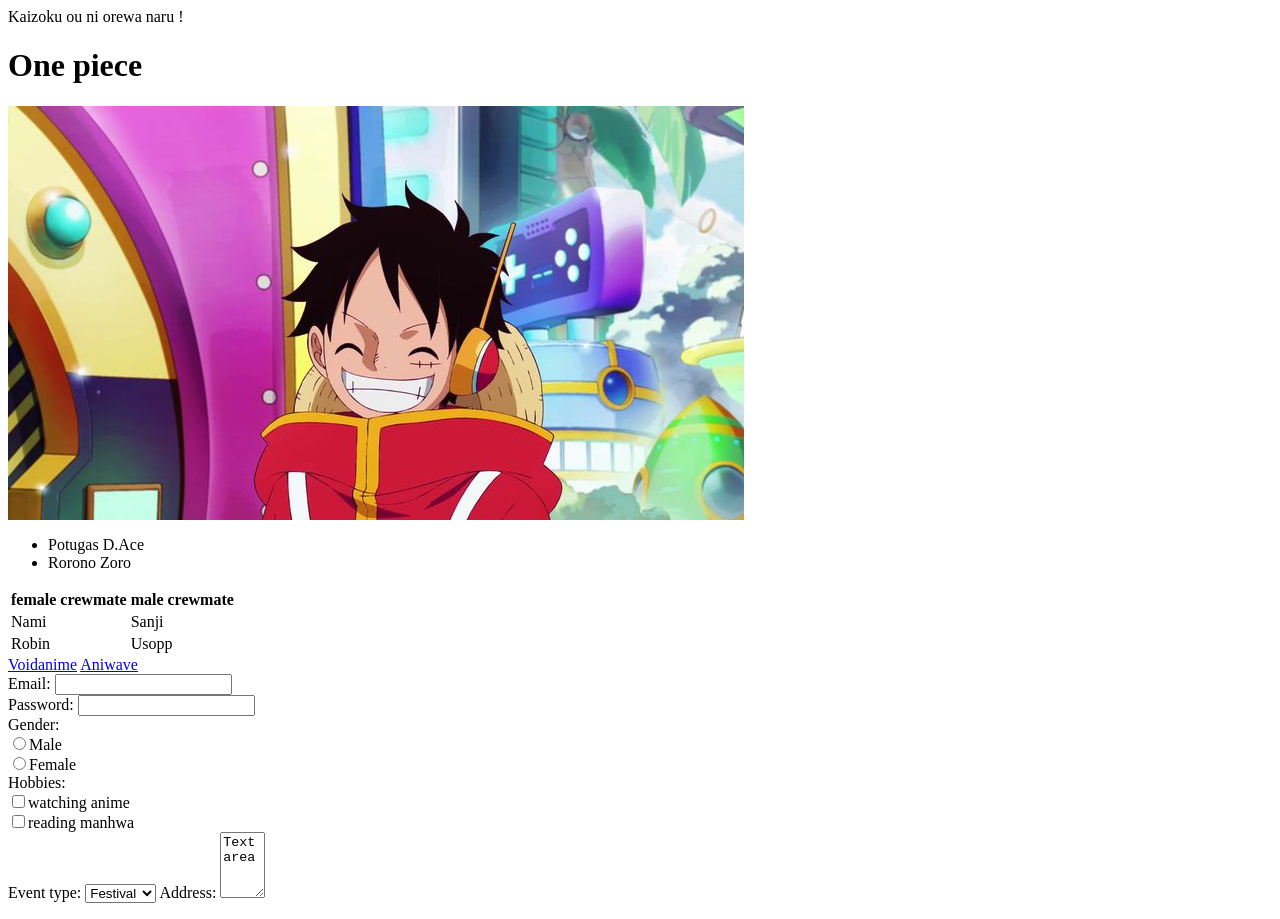
==== index.html @ b855217c "First commit" ====
<DOCTYPE html>
    <html>
        <head>
            <body>
                <title>my website</title>
                <p>Kaizoku ou ni orewa naru !</p>
                <h1>One piece</h1>
                <img src="image.png.jpg">
                <ul>
                    <li>Potugas D.Ace</li>
                    <li>Rorono Zoro</li>
                </ul>
                <table>
                    <tr>
                        <th>female crewmate</th>
                        <th>male crewmate</th>
                    </tr>
                    <tr>
                        <td>Nami</td>
                        <td>Sanji</td>
                    </tr>
                    <tr>
                        <td>Robin</td>
                        <td>Usopp</td>
                    </tr>
                </table>
                <header></header>
                <footer></footer>
                <nav>
                    <a href="https://voidanime.tech">Voidanime</a>
                    <a href="https://aniwaves.ru/">Aniwave</a>
                </nav>
                <form>
                    <label>Email:</label>
                    <input type="email"><br>
                    <label>Password:</label>
                    <input type="password"><br>
                    <label>Gender:</label><br>
                    <input type="radio" name="gender">Male<br>
                    <input type="radio" name="gender">Female<br>
                    <label>Hobbies:</label><br>
                    <input type="checkbox" name="hobbies">watching anime<br>
                    <input type="checkbox" name="hobbies">reading manhwa<br>
                    <label>Event type:</label>
                    <select>
                        <option>Festival</option>
                        <option>Birthday</option>
                        <option>other</option>
                    </select>
                    <label>Address:</label>
                    <textarea rows="4" cols="3">Textarea</textarea>
                </form>
            </body>
        </head>
    </html>
</DOCTYPE>
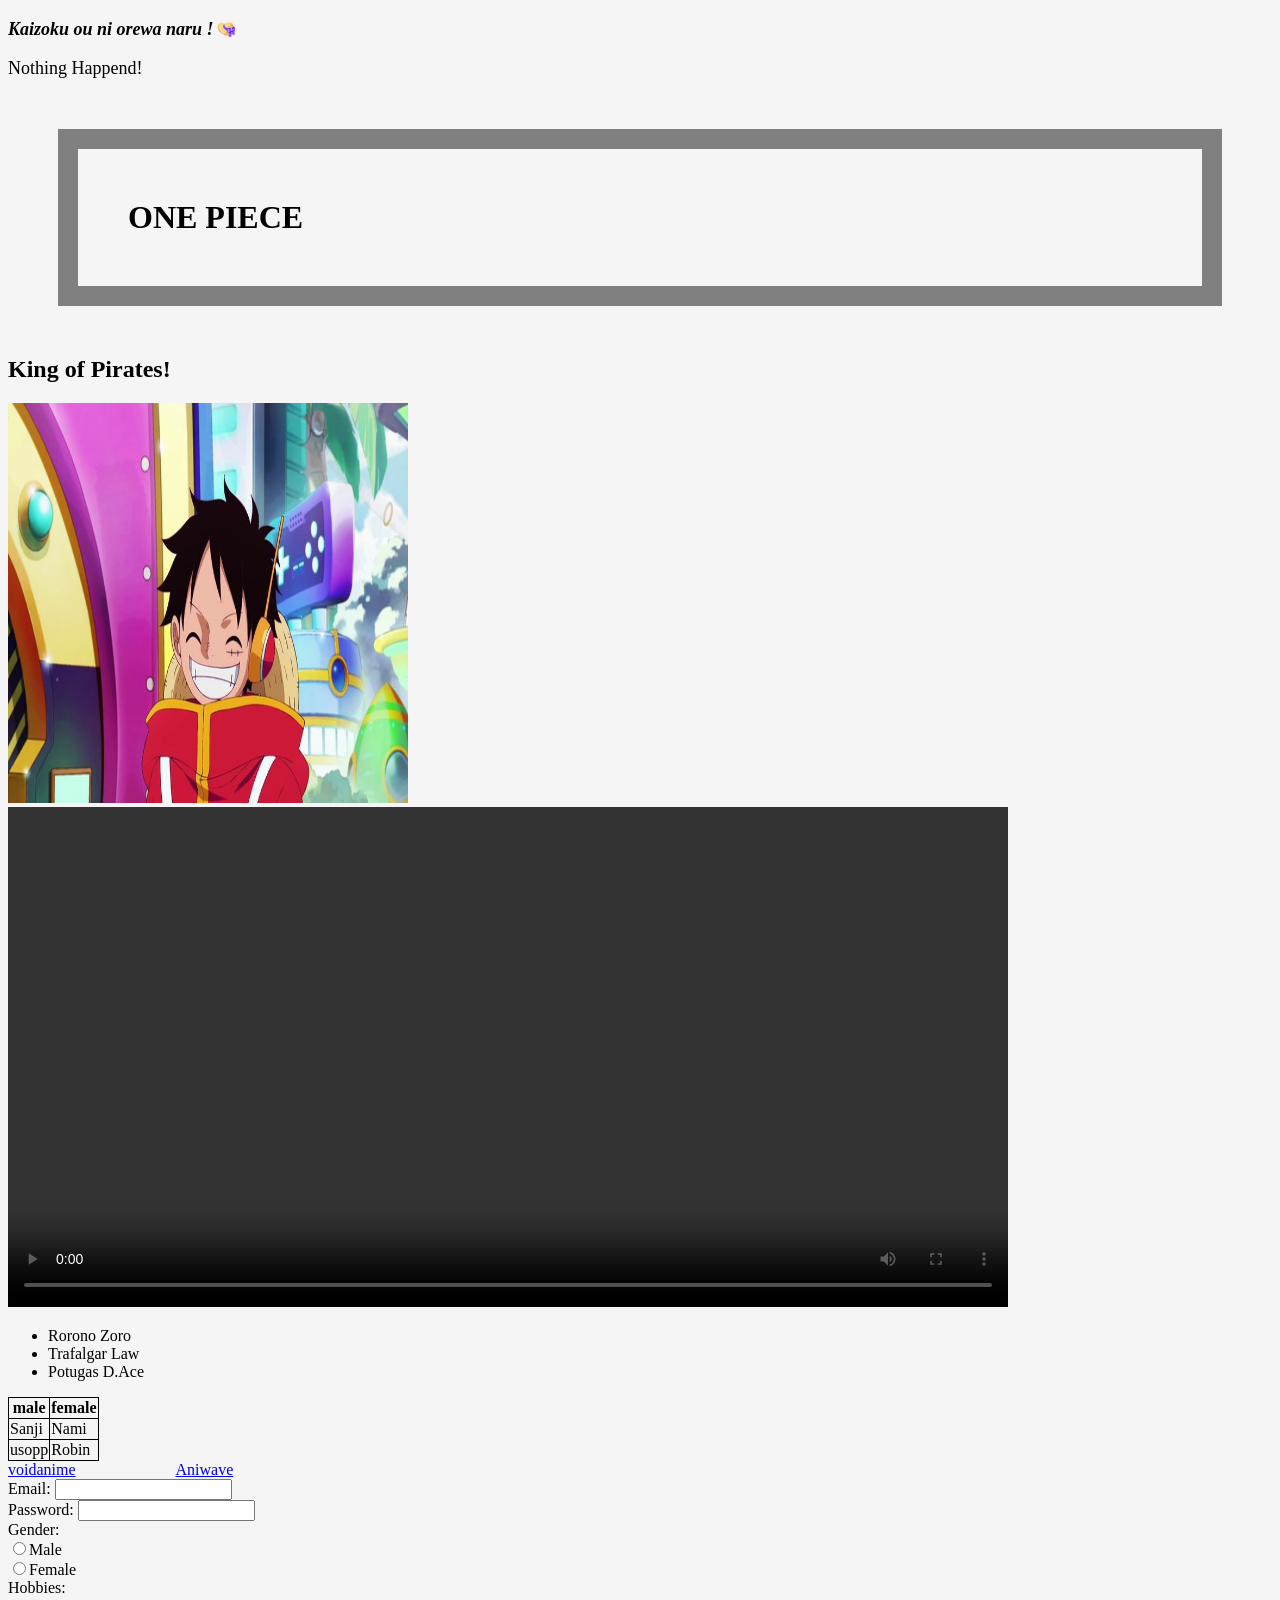
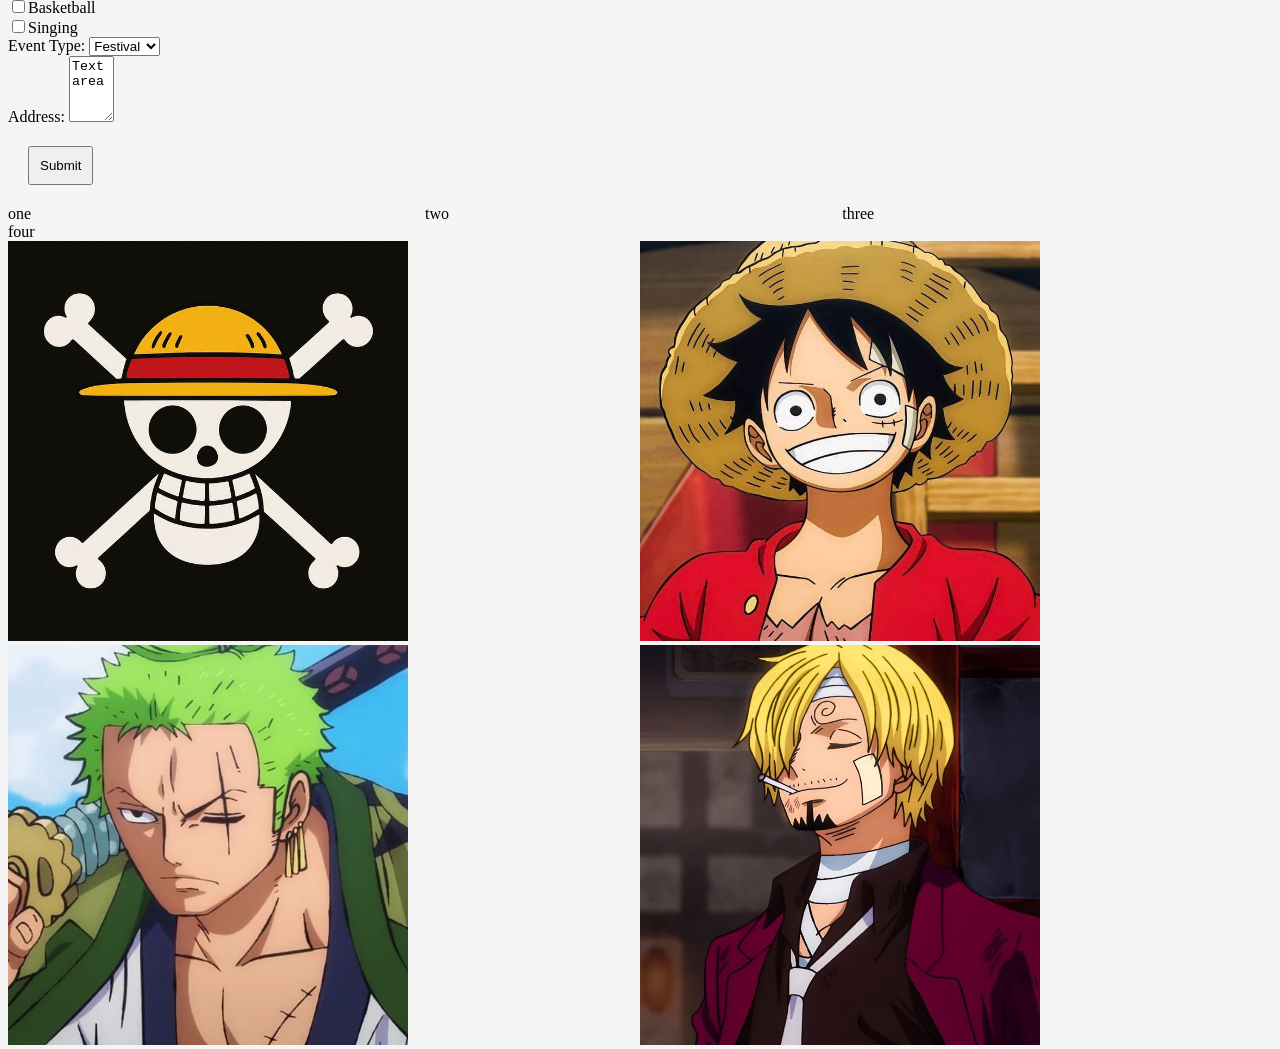
==== commit 2ab310cc: "CSS-flexbox & grid" ====
--- a/index.html
+++ b/index.html
@@ -1,56 +1,83 @@
-<DOCTYPE html>
-    <html>
-        <head>
-            <body>
-                <title>my website</title>
-                <p>Kaizoku ou ni orewa naru !</p>
-                <h1>One piece</h1>
-                <img src="image.png.jpg">
-                <ul>
-                    <li>Potugas D.Ace</li>
-                    <li>Rorono Zoro</li>
-                </ul>
-                <table>
-                    <tr>
-                        <th>female crewmate</th>
-                        <th>male crewmate</th>
-                    </tr>
-                    <tr>
-                        <td>Nami</td>
-                        <td>Sanji</td>
-                    </tr>
-                    <tr>
-                        <td>Robin</td>
-                        <td>Usopp</td>
-                    </tr>
-                </table>
-                <header></header>
-                <footer></footer>
-                <nav>
-                    <a href="https://voidanime.tech">Voidanime</a>
-                    <a href="https://aniwaves.ru/">Aniwave</a>
-                </nav>
-                <form>
-                    <label>Email:</label>
-                    <input type="email"><br>
-                    <label>Password:</label>
-                    <input type="password"><br>
-                    <label>Gender:</label><br>
-                    <input type="radio" name="gender">Male<br>
-                    <input type="radio" name="gender">Female<br>
-                    <label>Hobbies:</label><br>
-                    <input type="checkbox" name="hobbies">watching anime<br>
-                    <input type="checkbox" name="hobbies">reading manhwa<br>
-                    <label>Event type:</label>
-                    <select>
-                        <option>Festival</option>
-                        <option>Birthday</option>
-                        <option>other</option>
-                    </select>
-                    <label>Address:</label>
-                    <textarea rows="4" cols="3">Textarea</textarea>
-                </form>
-            </body>
-        </head>
-    </html>
-</DOCTYPE>+<!DOCTYPE html>
+<html>
+    <head>
+        <title>My Website</title>
+        <link rel="stylesheet" href="css.css">
+    </head>
+    <body>
+        <p id="p1" class="pclass">Kaizoku ou ni orewa naru !👒</p>
+        <p id="p2" class="pclass">Nothing Happend!</p>
+        <h1>ONE PIECE</h1>
+        <h2>King of Pirates!</h2>
+        <img src="image.png.jpg"><br>
+        <video controls>
+            <source src="one piece.mp4.mp4" type="video/mp4">
+        </video>
+        <ul>
+            <li>Rorono Zoro</li>
+            <li>Trafalgar Law</li>
+            <li>Potugas D.Ace</li>
+        </ul>
+        <table>
+            <tr>
+                <th>male</th>
+                <th>female</th>
+            </tr>
+            <tr>
+                <td>Sanji</td>
+                <td>Nami</td>
+            </tr>
+            <tr>
+                <td>usopp</td>
+                <td>Robin</td>
+            </tr>
+        </table>
+        <header></header>
+        <footer></footer>
+        <nav>
+            <a href="https://voidanime.tech">voidanime</a> 
+            <a href="http://aniwave.ru">Aniwave</a>    
+        </nav>
+        <form>
+            <label>Email: </label>
+            <input type="email"><br>
+            <label>Password: </label>
+            <input type="password"><br>
+            <label>Gender: </label><br>
+            <input type="radio" name="gender">Male<br>
+            <input type="radio" name="gender">Female<br>
+            <label>Hobbies: </label><br>
+            <input type="checkbox" name="hobbies">Basketball<br>
+            <input type="checkbox" name="hobbies">Singing<br>
+            <label>Event Type: </label>
+            <select>
+                <option>Festival</option>
+                <option>Birthday</option>
+                <option>Other</option>
+            </select><br>
+            <label>Address: </label>
+            <textarea rows="4" cols="3">Textarea</textarea><br>
+            <button>Submit</button>
+        </form>
+        <div class="grid">
+            <div id="1">one</div>
+            <div id="2">two</div>
+            <div id="3">three</div>
+            <div id="4">four</div>
+        </div>
+        <div class="pics">
+            <div id="pic1">
+                <img src="Strawhat.jpg">
+            </div>
+            <div id="'pic2">
+                <img src="luffy.jpg">
+            </div>
+            <div id="pic3">
+                <img src="zoro.jpg">
+            </div>
+            <div id="pic4">
+                <img src="Sanji.jpg">
+            </div>
+        </div>
+    </body>
+</html>
--- a/css.css
+++ b/css.css
@@ -0,0 +1,83 @@
+body{
+    color:black;
+    background-color:whitesmoke;
+    font-family:'Times New Roman',Times,serif;
+}
+/* p{
+    font-style:italic;
+    font-size: x-large;
+    font-weight: lighter;
+} */
+img{
+    height:400px;
+    width:400px;
+}
+video{
+    height:500px;
+}
+ol{
+    list-style-type:lower-roman;
+}
+ul{
+    list-style-type: disc;
+}
+table, th, td{
+    border:1px solid black;
+    border-collapse: collapse;
+}
+h1{
+    padding: 50px;
+    border:20px solid grey;
+    margin:50px;
+}
+button:hover{
+    background-color:aqua;
+    border-radius:5px;
+}
+button{
+    padding:10px;
+    margin:20px;
+}
+nav{
+    display:flex;
+    flex-direction: row;
+    gap:100px;
+}
+#p1{
+    font-style: italic;
+    font-weight: bold;
+}
+#p2{
+    font-style: normal;
+}
+.pclass{
+    font-size: large;
+}
+.grid{
+    display:grid;
+    grid-template-columns: 33% 33% 33%;
+}
+.pics{
+    display: grid;
+    grid-template-columns: 50% 50%;
+}
+#pic1{
+    grid-row: 1/2;
+    height: 20px;
+    width: 20px;
+}
+#pic2{
+    grid-row: 1/2;
+    height: 20px;
+    width: 20px;
+}
+#pic3{
+    grid-row: 2/3;
+    height: 20px;
+    width: 20px;
+}
+#pic4{
+    grid-row: 2/3;
+    height: 20px;
+    width: 20px;
+}
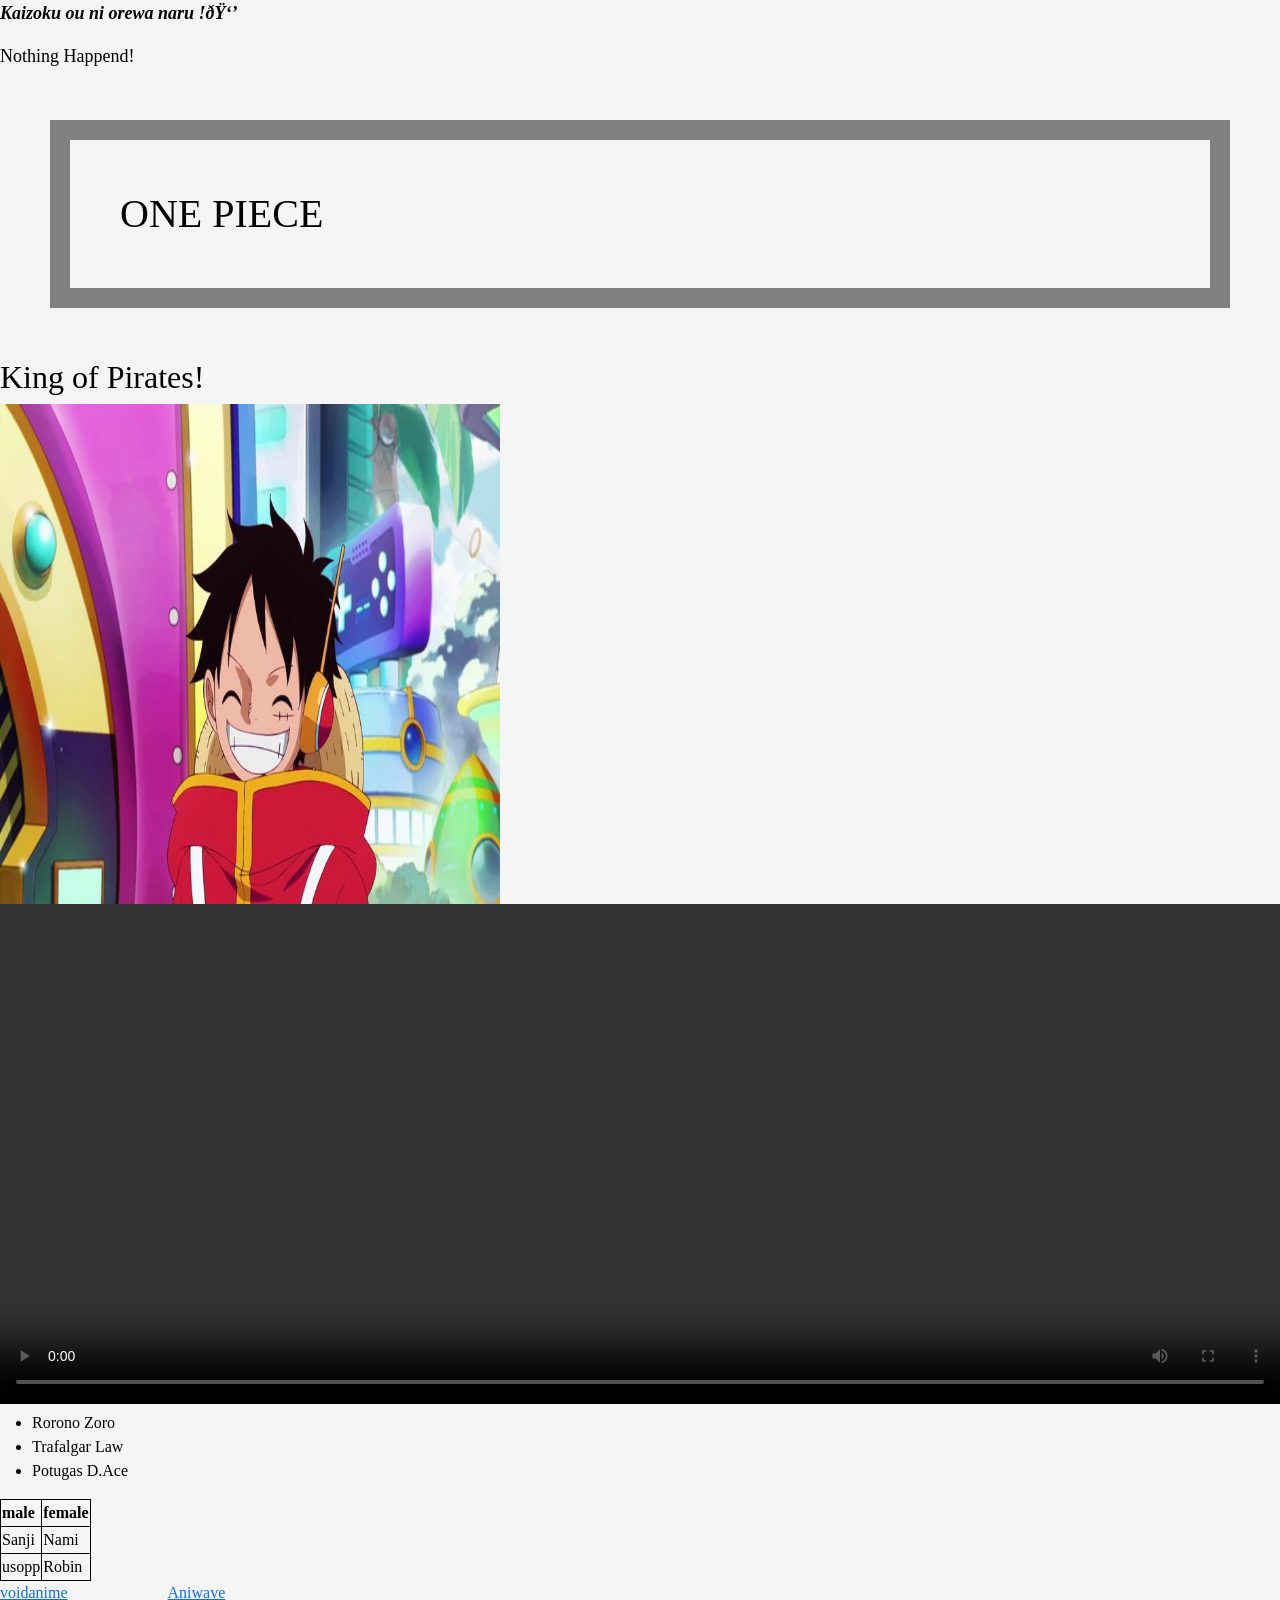
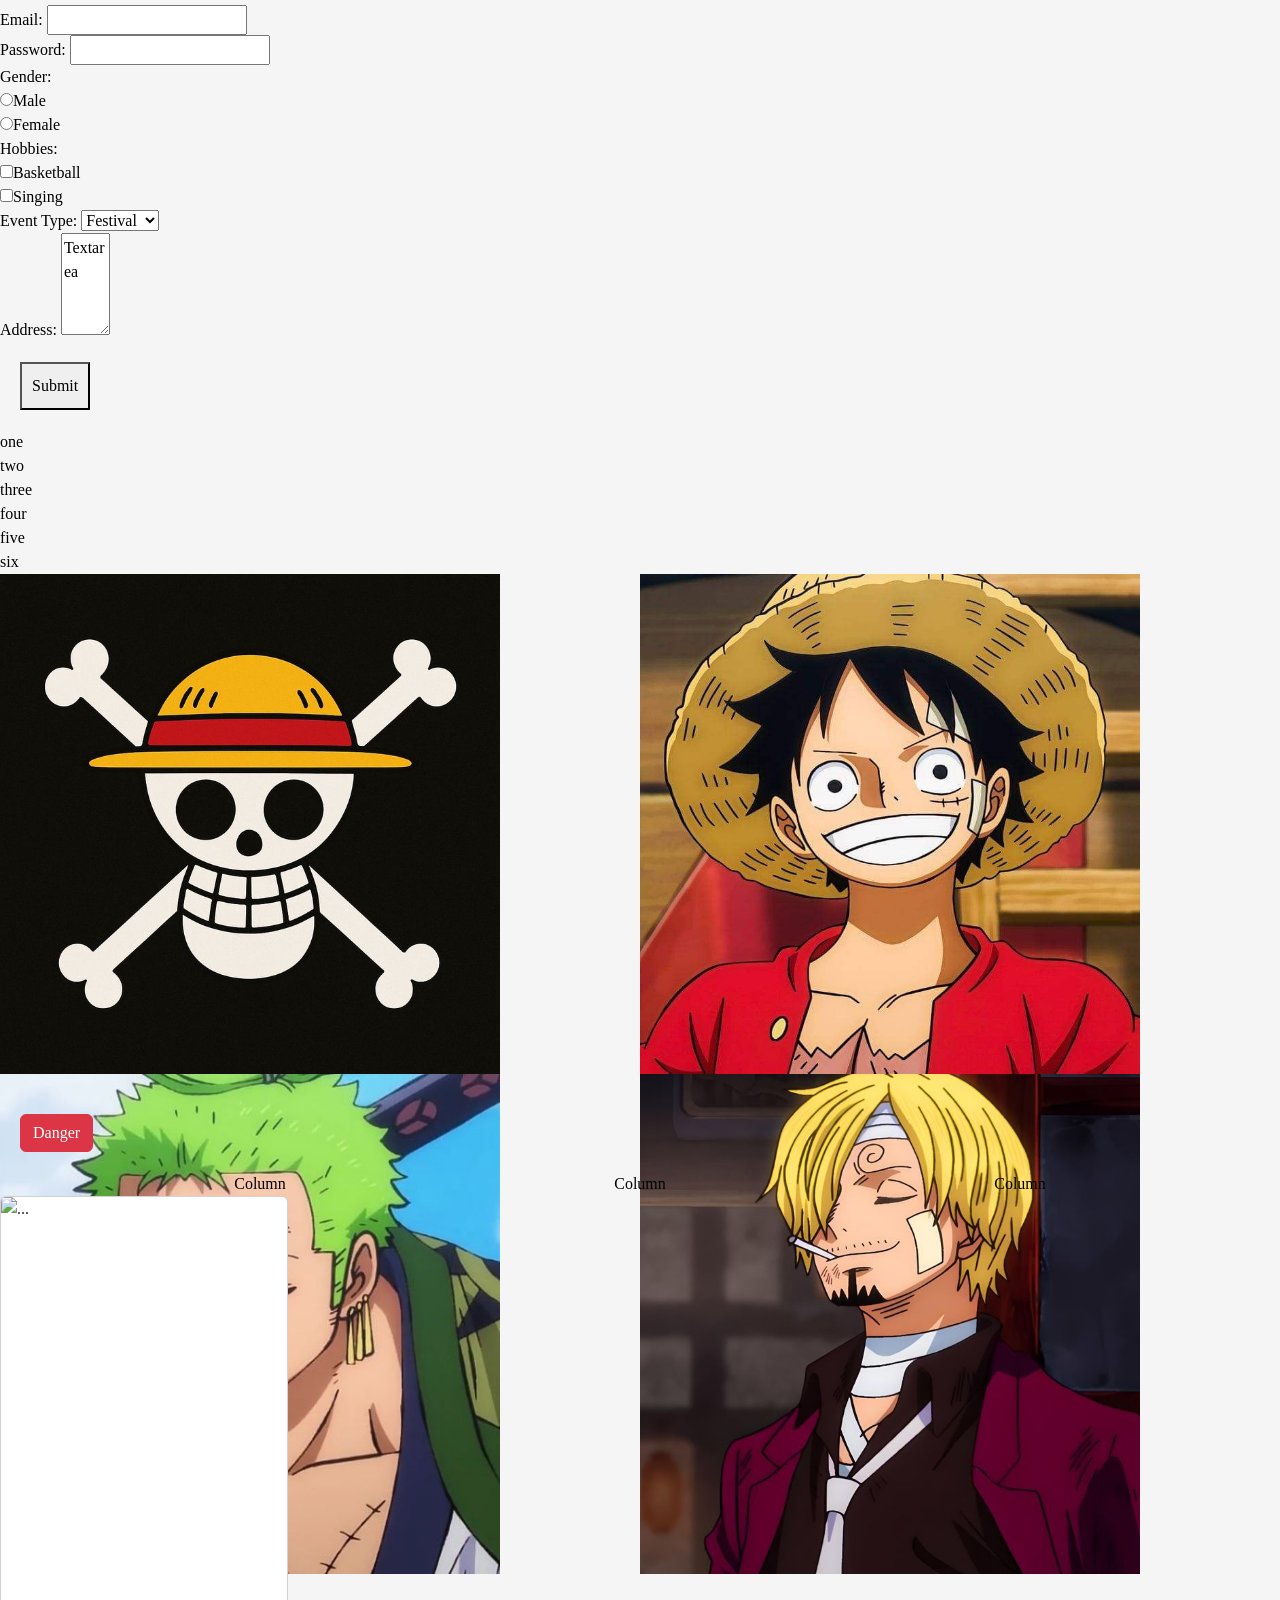
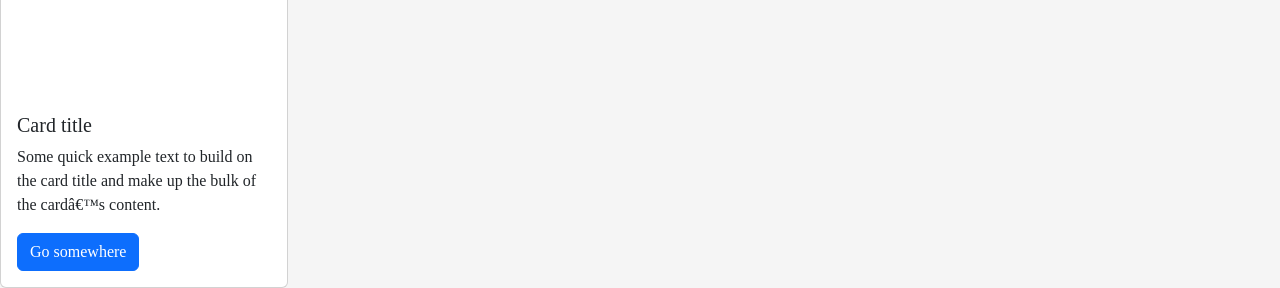
==== commit ee99cac0: "Responsive Design" ====
--- a/index.html
+++ b/index.html
@@ -1,6 +1,8 @@
 <!DOCTYPE html>
 <html>
     <head>
+        <meta name="viewport" content="width=device-width, initial-scale=1.0">
+        <link href="https://cdn.jsdelivr.net/npm/bootstrap@5.3.8/dist/css/bootstrap.min.css" rel="stylesheet" integrity="sha384-sRIl4kxILFvY47J16cr9ZwB07vP4J8+LH7qKQnuqkuIAvNWLzeN8tE5YBujZqJLB" crossorigin="anonymous">
         <title>My Website</title>
         <link rel="stylesheet" href="css.css">
     </head>
@@ -64,6 +66,8 @@
             <div id="2">two</div>
             <div id="3">three</div>
             <div id="4">four</div>
+            <div id="5">five</div>
+            <div id="6">six</div>
         </div>
         <div class="pics">
             <div id="pic1">
@@ -79,5 +83,27 @@
                 <img src="Sanji.jpg">
             </div>
         </div>
+        <button type="button" class="btn btn-danger">Danger</button>
+        <div class="container text-center">
+  <div class="row">
+    <div class="col">
+      Column
+    </div>
+    <div class="col">
+      Column
+    </div>
+    <div class="col">
+      Column
+    </div>
+  </div>
+</div>
+<div class="card" style="width: 18rem;">
+  <img src="..." class="card-img-top" alt="...">
+  <div class="card-body">
+    <h5 class="card-title">Card title</h5>
+    <p class="card-text">Some quick example text to build on the card title and make up the bulk of the card’s content.</p>
+    <a href="#" class="btn btn-primary">Go somewhere</a>
+  </div>
+</div>
     </body>
 </html>
--- a/css.css
+++ b/css.css
@@ -9,11 +9,18 @@
     font-weight: lighter;
 } */
 img{
-    height:400px;
-    width:400px;
+    height:500px;
+    width:500px;
+}
+@media (max-width: 600px){
+    img{
+        height:auto;
+        width:100%;
+    }
 }
 video{
     height:500px;
+    width:100%;
 }
 ol{
     list-style-type:lower-roman;
@@ -40,8 +47,15 @@
 }
 nav{
     display:flex;
-    flex-direction: row;
-    gap:100px;
+    flex-direction: column;
+    /*gap:100px;*/
+}
+@media (min-width: 1024px){
+    nav{
+        display: flex;
+        flex-direction: row;
+        gap: 100px;
+    }
 }
 #p1{
     font-style: italic;
@@ -55,12 +69,35 @@
 }
 .grid{
     display:grid;
-    grid-template-columns: 33% 33% 33%;
+}
+@media (min-width :1024px){
+    .grid{
+        display: grid;   
+    }
+    #1{
+        grid-row:1/2;
+    }
+    #2{
+        grid-row:1/2;
+    }
+    #3{
+        grid-row:1/2;
+    }
+    #4{
+        grid-row:2/3;
+    }
+    #5{
+        grid-row:2/3;
+    }
+    #6{
+        grid-row:2/3;
+    }
 }
 .pics{
     display: grid;
     grid-template-columns: 50% 50%;
 }
+
 #pic1{
     grid-row: 1/2;
     height: 20px;
